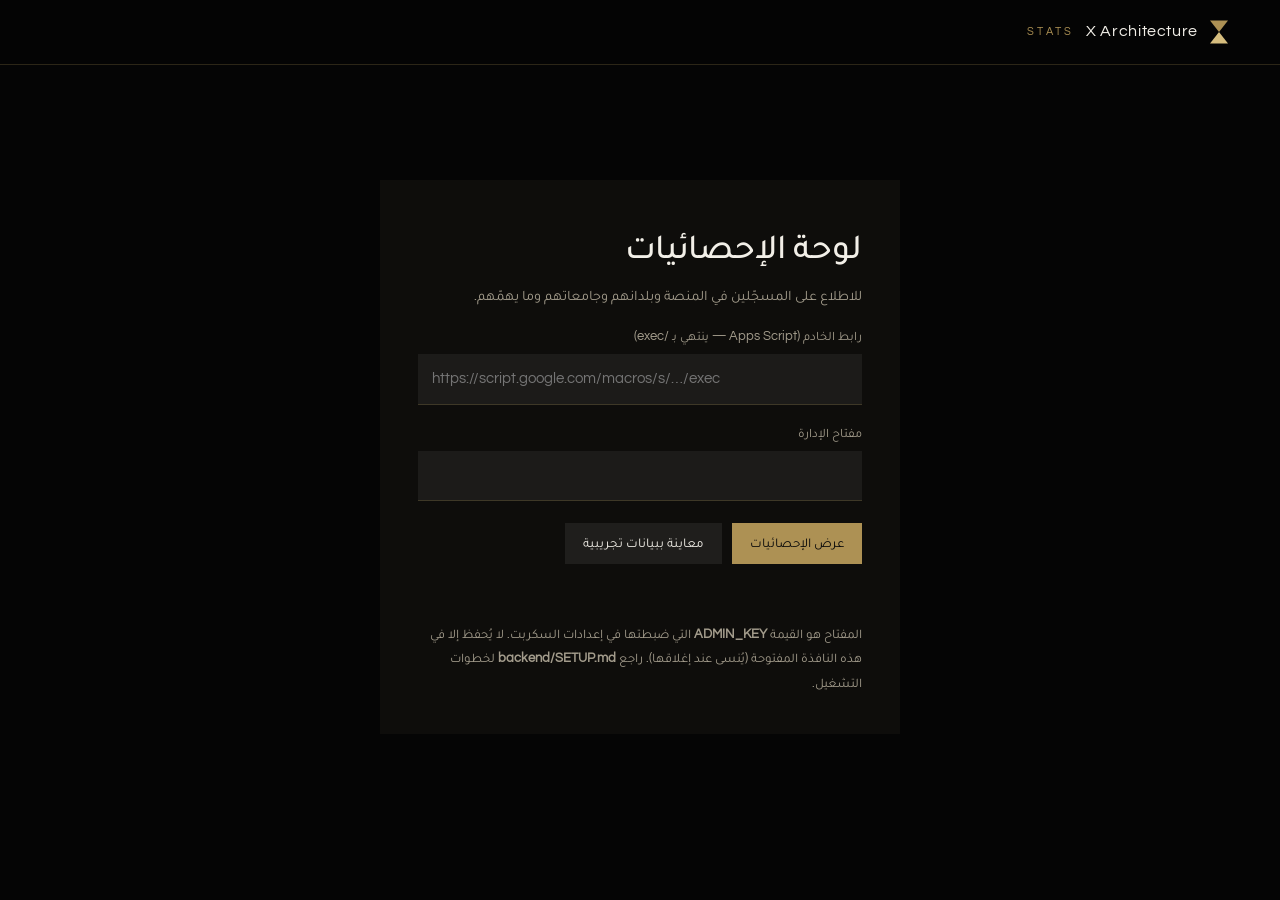
==== admin.html @ 1f908f45 "Student registration: profile form, Telegram/contact gate, admin statistics page - Registration dial" ====
<!doctype html>
<html lang="ar" dir="rtl">
<head>
<meta charset="utf-8">
<meta name="viewport" content="width=device-width,initial-scale=1">
<meta name="robots" content="noindex,nofollow">
<title>إحصائيات المنصة | X Architecture</title>
<link rel="icon" type="image/svg+xml" href="favicon.svg">
<script>try{var xt=localStorage.getItem("xt");if(xt==="light"||xt==="mono")document.documentElement.setAttribute("data-theme",xt)}catch(e){}</script>
<script src="config.js"></script>
<link href="https://fonts.googleapis.com/css2?family=Questrial&family=Tajawal:wght@300;400;500;700&display=swap" rel="stylesheet">
<style>
:root{--gr:173,145,84;--bgr:5,5,5;--inkr:255,255,255;--bg:#050505;--bg2:#0e0d0b;--bg3:#12100c;--ong:#0a0a0a;--gold:#AD9154;--gold2:#d6bd7e;--ink:#f2efe8;--soft:#a39c8c;--line:rgba(var(--gr),.24);--err:#e07a68;
--f:'Century Gothic',CenturyGothic,'Questrial','Tajawal',sans-serif;color-scheme:dark}
html[data-theme=light]{color-scheme:light;--bg:#fff;--bg2:#f4f1ea;--bg3:#ebe7dd;--bgr:255,255,255;--inkr:20,18,16;--ink:#16130f;--soft:#6a604c;--gold2:#8a7140;--line:rgba(var(--gr),.38);--err:#b0392a}
html[data-theme=mono]{color-scheme:light;--bg:#fff;--bg2:#f6f6f6;--bg3:#ececec;--bgr:255,255,255;--inkr:0,0,0;--ink:#000;--soft:#454545;--gold:#000;--gold2:#000;--gr:0,0,0;--line:rgba(0,0,0,.22);--ong:#fff;--err:#000}
*{box-sizing:border-box;margin:0;padding:0}
body{background:var(--bg);color:var(--ink);font-family:var(--f);line-height:1.7;min-height:100vh}
a{color:inherit}
.w{max-width:1240px;margin:0 auto;padding:0 clamp(16px,3vw,32px)}
header{border-bottom:1px solid var(--line);background:rgba(var(--bgr),.9);position:sticky;top:0;z-index:5;backdrop-filter:blur(10px)}
header .w{display:flex;align-items:center;justify-content:space-between;gap:16px;height:64px}
header .t{display:flex;align-items:center;gap:12px;font-size:1rem;letter-spacing:.04em}
header .t svg{width:18px;height:24px}
header .t small{color:var(--gold);letter-spacing:.28em;font-size:.7rem}
.act{display:flex;gap:10px;align-items:center;flex-wrap:wrap}
button{font:inherit;cursor:pointer}
.bt{background:var(--gold);color:var(--ong);border:0;padding:9px 18px;font-size:.84rem}
.bt:hover{background:var(--gold2)}
.bt.g{background:rgba(var(--inkr),.07);color:var(--ink)}
.bt.g:hover{background:rgba(var(--gr),.18)}
.bt:focus-visible,input:focus-visible{outline:2px solid var(--gold2);outline-offset:2px}
main{padding:34px 0 70px}
h1{font-size:clamp(1.5rem,3vw,2.2rem);font-weight:500;margin-bottom:6px}
.sub{color:var(--soft);font-size:.9rem}
.gate{max-width:520px;margin:9vh auto 0;background:var(--bg2);padding:clamp(22px,4vw,38px)}
.gate label{display:block;font-size:.8rem;color:var(--soft);margin:18px 0 6px}
.gate input{width:100%;font:inherit;font-size:.95rem;color:var(--ink);background:rgba(var(--inkr),.06);border:0;border-bottom:1px solid var(--line);padding:12px 14px;direction:ltr;text-align:start}
.gate .row{display:flex;gap:10px;margin-top:22px;flex-wrap:wrap}
.msg{margin-top:16px;color:var(--err);font-size:.86rem;min-height:1.4em}
.note{margin-top:22px;color:var(--soft);font-size:.82rem;line-height:1.9}
.demo{background:rgba(var(--gr),.12);border-inline-start:3px solid var(--gold);padding:10px 14px;margin:18px 0 0;font-size:.86rem}
.kpis{display:grid;grid-template-columns:repeat(5,minmax(0,1fr));gap:12px;margin:24px 0}
.kpi{background:var(--bg2);padding:20px 22px}
.kpi small{display:block;color:var(--soft);font-size:.78rem}
.kpi b{display:block;font-size:clamp(1.8rem,3.4vw,2.6rem);font-weight:500;line-height:1.2;margin-top:4px;direction:ltr;text-align:start}
.grid{display:grid;grid-template-columns:repeat(12,minmax(0,1fr));gap:12px}
.card{background:var(--bg2);padding:22px 24px;min-width:0}
.c12{grid-column:span 12}.c8{grid-column:span 8}.c6{grid-column:span 6}.c4{grid-column:span 4}
.card h2{font-size:1rem;font-weight:500;margin-bottom:14px}
.card h2 small{color:var(--soft);font-weight:400;font-size:.78rem;margin-inline-start:8px}
.rows{display:grid;gap:9px}
.r{display:grid;grid-template-columns:minmax(0,13em) minmax(0,1fr) 3.2em;align-items:center;gap:10px;font-size:.86rem}
.r span{overflow:hidden;text-overflow:ellipsis;white-space:nowrap}
.r .b{height:8px;background:rgba(var(--inkr),.08)}
.r .b i{display:block;height:100%;background:var(--gold)}
.r em{font-style:normal;color:var(--soft);text-align:end;direction:ltr}
.cc{display:inline-block;min-width:1.9em;margin-inline-end:6px;font-size:.68rem;letter-spacing:.06em;color:var(--gold2);direction:ltr}
.days{display:flex;align-items:flex-end;gap:3px;height:150px;direction:ltr}
.days i{flex:1;min-width:3px;background:var(--gold);min-height:2px;opacity:.9;position:relative}
.days i:hover{opacity:1;background:var(--gold2)}
.axis{display:flex;justify-content:space-between;color:var(--soft);font-size:.72rem;margin-top:6px;direction:ltr}
.empty{color:var(--soft);font-size:.86rem}
.tw{overflow:auto;max-height:560px;margin-top:10px}
table{width:100%;border-collapse:collapse;font-size:.84rem}
th,td{text-align:start;padding:9px 12px;border-bottom:1px solid var(--line);white-space:nowrap}
th{position:sticky;top:0;background:var(--bg2);color:var(--soft);font-weight:400;font-size:.76rem}
td.e{direction:ltr;text-align:start}
.srch{width:min(340px,100%);font:inherit;font-size:.9rem;color:var(--ink);background:rgba(var(--inkr),.06);border:0;border-bottom:1px solid var(--line);padding:9px 12px}
.top{display:flex;justify-content:space-between;align-items:flex-end;gap:16px;flex-wrap:wrap}
[hidden]{display:none!important}
@media(max-width:1000px){.kpis{grid-template-columns:repeat(2,minmax(0,1fr))}.c8,.c6,.c4{grid-column:span 12}}
@media(max-width:520px){.r{grid-template-columns:minmax(0,7.5em) minmax(0,1fr) 2.8em}}
</style>
</head>
<body>
<header><div class="w">
<div class="t"><svg viewBox="0 0 547 703" aria-hidden="true"><polygon points="0,0 547,0 274,352" fill="currentColor" style="color:var(--gold)"/><polygon points="274,352 0,703 547,703" fill="currentColor" style="color:var(--gold2)"/></svg><span>X Architecture</span><small>STATS</small></div>
<div class="act"><button class="bt g" id="rf" hidden>تحديث</button><button class="bt g" id="ex" hidden>تصدير CSV</button><button class="bt g" id="out" hidden>خروج</button></div>
</div></header>

<main><div class="w">
<section class="gate" id="gate">
<h1>لوحة الإحصائيات</h1>
<p class="sub">للاطلاع على المسجّلين في المنصة وبلدانهم وجامعاتهم وما يهمّهم.</p>
<form id="gf" autocomplete="off">
<div id="apiw"><label for="api">رابط الخادم (Apps Script — ينتهي بـ /exec)</label><input id="api" type="url" placeholder="https://script.google.com/macros/s/…/exec"></div>
<label for="key">مفتاح الإدارة</label><input id="key" type="password" autocomplete="off">
<div class="row"><button class="bt" type="submit">عرض الإحصائيات</button><button class="bt g" type="button" id="dm">معاينة ببيانات تجريبية</button></div>
<p class="msg" id="msg" role="alert"></p>
</form>
<p class="note">المفتاح هو القيمة <b>ADMIN_KEY</b> التي ضبطتها في إعدادات السكربت. لا يُحفظ إلا في هذه النافذة المفتوحة (يُنسى عند إغلاقها). راجع <b>backend/SETUP.md</b> لخطوات التشغيل.</p>
</section>

<section id="dash" hidden>
<div class="top"><div><h1>إحصائيات المنصة</h1><p class="sub" id="gen"></p></div></div>
<p class="demo" id="demo" hidden>هذه بيانات تجريبية للمعاينة فقط وليست بيانات حقيقية.</p>
<div class="kpis" id="kpis"></div>
<div class="grid">
<div class="card c8"><h2>التسجيلات اليومية <small>آخر 30 يوماً</small></h2><div id="days"></div></div>
<div class="card c4"><h2>التفاعل مع التواصل</h2><div class="rows" id="ev"></div></div>
<div class="card c6"><h2>الدول</h2><div class="rows" id="co"></div></div>
<div class="card c6"><h2>من هم المسجّلون</h2><div class="rows" id="kind"></div><h2 style="margin-top:22px">المرحلة الدراسية</h2><div class="rows" id="stage"></div></div>
<div class="card c6"><h2>الجامعات</h2><div class="rows" id="uni"></div></div>
<div class="card c6"><h2>التخصصات</h2><div class="rows" id="spec"></div></div>
<div class="card c6"><h2>ما الذي يهمّهم</h2><div class="rows" id="int"></div></div>
<div class="card c6"><h2>البرامج الأكثر مشاهدة</h2><div class="rows" id="prog"></div></div>
<div class="card c12"><div class="top"><h2>المسجّلون <small id="cnt"></small></h2><input class="srch" id="sq" type="search" placeholder="بحث بالاسم أو البريد أو الجامعة…" aria-label="بحث"></div><div class="tw"><table><thead><tr><th>الاسم</th><th>البريد</th><th>الدولة</th><th>الصفة</th><th>الجامعة</th><th>التخصص</th><th>تواصل</th><th>الاهتمامات</th><th>التسجيل</th></tr></thead><tbody id="ut"></tbody></table></div></div>
</div>
</section>
</div></main>

<script>
(function(){
var API=(window.XCFG&&XCFG.api)||'',D=null,DEMO=false;
var $=function(i){return document.getElementById(i)};
function esc(s){return String(s==null?'':s).replace(/[&<>"']/g,function(c){return{'&':'&amp;','<':'&lt;','>':'&gt;','"':'&quot;',"'":'&#39;'}[c]})}
var KIND={student:'طالب',grad:'متخرج',other:'آخر'},
STAGE={'1':'المرحلة الأولى','2':'المرحلة الثانية','3':'المرحلة الثالثة','4':'المرحلة الرابعة','5':'المرحلة الخامسة',pg:'دراسات عليا',pre:'قبل الجامعة'},
INT={courses:'الدورات',design:'تصميم معماري',viz:'إظهار معماري',critique:'نقد معماري',super:'إشراف ومتابعة'},
LANG={ar:'العربية',en:'English',tr:'Türkçe',fr:'Français',ku:'کوردی'},
PROG={autocad:'AutoCAD',revit:'Revit','3dsmax':'3ds Max',sketchup:'SketchUp',rhinoceros:'Rhinoceros',grasshopper:'Grasshopper',blender:'Blender',maya:'Maya',unreal:'Unreal Engine',corona:'Corona',lumion:'Lumion',d5render:'D5 Render',vray:'V-Ray',enscape:'Enscape',twinmotion:'Twinmotion',vantage:'Vantage',photoshop:'Photoshop',illustrator:'Illustrator',computer:'دورة الحاسوب'};
var dn=null;try{dn=new Intl.DisplayNames(['ar'],{type:'region'})}catch(e){}
function cname(c,en){try{return dn&&dn.of(c)||en||c}catch(e){return en||c}}
if(API)$('apiw').hidden=true;
var sk=null;try{sk=sessionStorage.getItem('xk')}catch(e){}if(sk)$('key').value=sk;

function rows(el,list,fmt){
  var mx=Math.max.apply(null,list.map(function(x){return x[1]}).concat([1]));
  el.innerHTML=list.length?list.map(function(x){var l=fmt?fmt(x[0]):esc(x[0]);return'<div class="r"><span title="'+esc(typeof l==='string'?l.replace(/<[^>]*>/g,''):'')+'">'+l+'</span><div class="b"><i style="width:'+Math.max(2,Math.round(x[1]/mx*100))+'%"></i></div><em>'+x[1]+'</em></div>'}).join(''):'<p class="empty">لا توجد بيانات بعد.</p>'}
function objList(o,map){return Object.keys(o||{}).map(function(k){return[k,o[k]]}).sort(function(a,b){return b[1]-a[1]})}
function render(){
  var d=D;$('gen').textContent='آخر تحديث: '+new Date(d.generated).toLocaleString('ar-IQ-u-nu-latn',{dateStyle:'medium',timeStyle:'short'});
  $('demo').hidden=!DEMO;
  var k=[['المسجّلون',d.total],['اليوم',d.today],['آخر 7 أيام',d.last7],['آخر 30 يوماً',d.last30],['نشطون خلال 7 أيام',d.active7]];
  $('kpis').innerHTML=k.map(function(x){return'<div class="kpi"><small>'+x[0]+'</small><b>'+x[1]+'</b></div>'}).join('');
  // daily chart: last 30 days
  var days=[],now=new Date(),mx=1;
  for(var i=29;i>=0;i--){var t=new Date(now.getTime()-i*864e5),s=new Intl.DateTimeFormat('en-CA',{timeZone:'Asia/Baghdad'}).format(t);days.push([s,(d.byDay||{})[s]||0]);mx=Math.max(mx,days[days.length-1][1])}
  $('days').innerHTML='<div class="days">'+days.map(function(x){return'<i style="height:'+Math.max(2,Math.round(x[1]/mx*100))+'%" title="'+x[0]+' · '+x[1]+'"></i>'}).join('')+'</div><div class="axis"><span>'+days[0][0]+'</span><span>'+days[29][0]+'</span></div>';
  var e=d.events||{};
  rows($('ev'),[['تيليجرام',e.tg||0],['إنستغرام',e.ig||0],['صفحة التواصل',e.contact||0],['زيارات المسجّلين',e.visits||0]]);
  rows($('co'),(d.country||[]).map(function(x){return[x[0],x[2],x[1]]}),function(c){var it=(d.country||[]).filter(function(y){return y[0]===c})[0];return'<b class="cc">'+esc(c)+'</b>'+esc(cname(c,it&&it[1]))});
  rows($('kind'),objList(d.kind),function(x){return esc(KIND[x]||x)});
  rows($('stage'),objList(d.stage).sort(function(a,b){return String(a[0])<String(b[0])?-1:1}),function(x){return esc(STAGE[x]||x)});
  rows($('uni'),d.uni||[]);rows($('spec'),d.spec||[]);
  rows($('int'),objList(d.interests),function(x){return esc(INT[x]||x)});
  rows($('prog'),e.prog||[],function(x){return esc(PROG[x]||x)});
  tbl();
}
function tbl(){
  var q=($('sq').value||'').trim().toLowerCase(),u=(D.users||[]).filter(function(x){return!q||(x.name+' '+x.email+' '+x.uni+' '+x.spec+' '+x.contact).toLowerCase().indexOf(q)>=0});
  $('cnt').textContent=u.length+' / '+(D.users||[]).length;
  $('ut').innerHTML=u.map(function(x){
    var st=x.kind==='student'?(KIND.student+(x.stage?' · '+(STAGE[x.stage]||x.stage):'')):x.kind==='grad'?(KIND.grad+(x.gradYear?' · '+x.gradYear:'')):KIND.other;
    return'<tr><td>'+esc(x.name)+'</td><td class="e">'+esc(x.email)+'</td><td>'+esc(cname(x.country,x.countryName))+'</td><td>'+esc(st)+'</td><td>'+esc(x.uni)+'</td><td>'+esc(x.spec)+'</td><td class="e">'+esc(x.contact)+'</td><td>'+esc((x.interests||'').split(',').filter(Boolean).map(function(i){return INT[i]||i}).join('، '))+'</td><td class="e">'+esc((x.created||'').slice(0,10))+'</td></tr>'}).join('')||'<tr><td colspan="9" class="empty">لا توجد نتائج.</td></tr>'}
$('sq').addEventListener('input',function(){if(D)tbl()});
function show(){$('gate').hidden=true;$('dash').hidden=false;['rf','ex','out'].forEach(function(i){$(i).hidden=false});render()}
function msg(t){$('msg').textContent=t||''}
function load(){
  var key=$('key').value.trim(),api=API||$('api').value.trim();
  if(!api){msg('أدخل رابط الخادم.');return}
  if(!key){msg('أدخل مفتاح الإدارة.');return}
  msg('جارٍ التحميل…');DEMO=false;
  fetch(api,{method:'POST',headers:{'Content-Type':'text/plain;charset=utf-8'},body:JSON.stringify({a:'stats',key:key})})
   .then(function(r){return r.json()})
   .then(function(j){
     if(!j||!j.ok){msg(j&&j.err==='wrong key'?'المفتاح غير صحيح.':'تعذّر التحميل: '+(j&&j.err||'خطأ'));return}
     try{sessionStorage.setItem('xk',key)}catch(e){}
     if(!API)try{sessionStorage.setItem('xa',api)}catch(e){}
     D=j;msg('');show()})
   .catch(function(){msg('تعذّر الاتصال بالخادم. تأكد من الرابط ومن أن النشر مضبوط على "Anyone".')})}
$('gf').addEventListener('submit',function(e){e.preventDefault();load()});
$('rf').addEventListener('click',function(){if(DEMO){demo();return}$('dash').hidden=true;$('gate').hidden=false;load()});
$('out').addEventListener('click',function(){try{sessionStorage.removeItem('xk');sessionStorage.removeItem('xa')}catch(e){}D=null;$('key').value='';$('dash').hidden=true;$('gate').hidden=false;['rf','ex','out'].forEach(function(i){$(i).hidden=true})});
var sa=null;try{sa=sessionStorage.getItem('xa')}catch(e){}if(sa&&!API)$('api').value=sa;
if(sk&&(API||sa))load();
$('ex').addEventListener('click',function(){
  if(!D)return;var cols=['name','email','country','countryName','kind','stage','spec','gradYear','uni','contact','interests','lang','created','last_seen','visits'];
  function c(v){v=String(v==null?'':v);if(/^[=+\-@\t\r]/.test(v))v="'"+v;return'"'+v.replace(/"/g,'""')+'"'}
  var csv='﻿'+cols.join(',')+'\n'+(D.users||[]).map(function(u){return cols.map(function(k){return c(u[k])}).join(',')}).join('\n');
  var a=document.createElement('a');a.href=URL.createObjectURL(new Blob([csv],{type:'text/csv;charset=utf-8'}));a.download='x-architecture-users-'+new Date().toISOString().slice(0,10)+'.csv';document.body.appendChild(a);a.click();setTimeout(function(){URL.revokeObjectURL(a.href);a.remove()},500)});
/* sample data so the page can be previewed before the backend exists */
function demo(){
  var rnd=function(n){var x=Math.sin(n*9301+49297)*233280;return x-Math.floor(x)};
  var C=[['IQ','Iraq',46],['SA','Saudi Arabia',9],['JO','Jordan',7],['TR','Türkiye',6],['EG','Egypt',5],['SY','Syria',4],['AE','United Arab Emirates',3],['LB','Lebanon',2]],
  U=['جامعة بغداد','الجامعة التكنولوجية','جامعة الموصل','جامعة البصرة','جامعة دهوك','جامعة النهرين','جامعة الكوفة'],
  N=['أحمد علي','سارة حسن','محمد كاظم','نور الهدى','زينب مهدي','علي حيدر','مريم صباح','حسين جاسم','ريم سعد','عمر فاضل'],
  list=[],byDay={},k=0;
  C.forEach(function(c){for(var i=0;i<c[2];i++){k++;var dd=Math.floor(rnd(k)*34),t=new Date(Date.now()-dd*864e5),kind=rnd(k+7)<.72?'student':rnd(k+7)<.92?'grad':'other',day=new Intl.DateTimeFormat('en-CA',{timeZone:'Asia/Baghdad'}).format(t);
    byDay[day]=(byDay[day]||0)+1;
    list.push({name:N[k%N.length],email:'user'+k+'@example.com',country:c[0],countryName:c[1],kind:kind,stage:kind==='student'?String(1+Math.floor(rnd(k+3)*5)):'',spec:kind==='student'?'':'هندسة معمارية',gradYear:kind==='grad'?String(2018+Math.floor(rnd(k+5)*8)):'',uni:kind==='other'?'':U[Math.floor(rnd(k+11)*U.length)],contact:rnd(k)<.5?'@user'+k:'',interests:['courses','viz','design','super'].slice(0,1+Math.floor(rnd(k+2)*3)).join(','),lang:'ar',created:t.toISOString(),last_seen:t.toISOString(),visits:'1'})}});
  var cnt=function(f){var o={};list.forEach(function(u){var v=f(u);if(v)o[v]=(o[v]||0)+1});return o},top=function(o,n){return objList(o).slice(0,n)};
  D={ok:true,generated:new Date().toISOString(),total:list.length,today:byDay[new Intl.DateTimeFormat('en-CA',{timeZone:'Asia/Baghdad'}).format(new Date())]||0,last7:list.filter(function(u){return Date.now()-new Date(u.created)<7*864e5}).length,last30:list.filter(function(u){return Date.now()-new Date(u.created)<30*864e5}).length,active7:31,active30:58,
   country:C.map(function(c){return[c[0],c[1],c[2]]}),kind:cnt(function(u){return u.kind}),stage:cnt(function(u){return u.stage}),interests:(function(){var o={};list.forEach(function(u){u.interests.split(',').forEach(function(i){o[i]=(o[i]||0)+1})});return o})(),lang:{ar:80,en:12,tr:4,fr:2,ku:6},
   uni:top(cnt(function(u){return u.uni.toLowerCase()}),20),spec:top(cnt(function(u){return u.spec.toLowerCase()}),20),byDay:byDay,
   events:{prog:[['revit',64],['3dsmax',51],['autocad',47],['vray',39],['lumion',33],['rhinoceros',22],['photoshop',15]],tg:77,ig:41,contact:58,visits:312},users:list.sort(function(a,b){return a.created<b.created?1:-1})};
  DEMO=true;show()}
$('dm').addEventListener('click',demo);
if(/[?&]demo\b/.test(location.search))demo();
})();
</script>
</body>
</html>
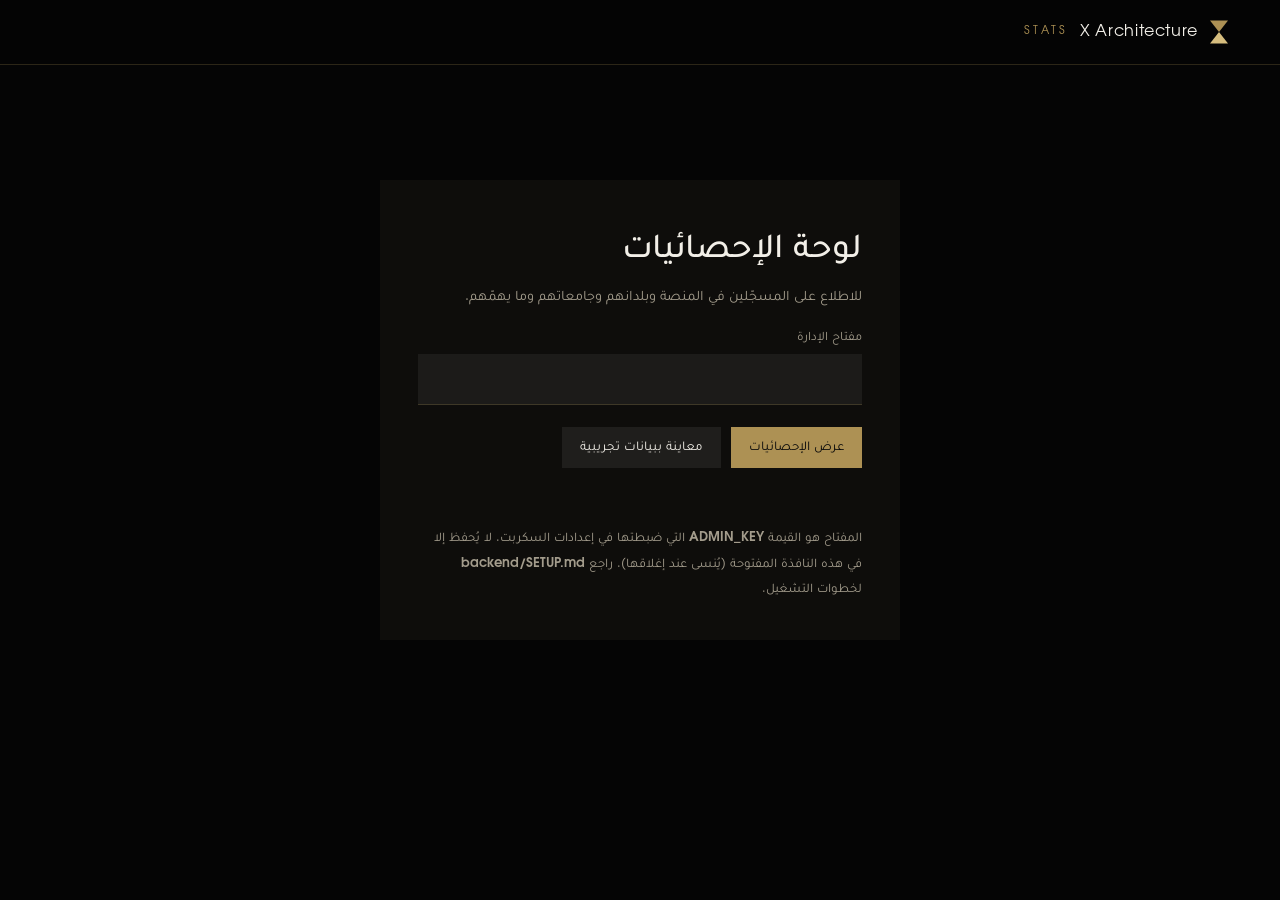
==== commit fb38960d: "Home sections, Century Gothic stand-in font, strict design-preserving AI prompts, header fit on tabl" ====
--- a/admin.html
+++ b/admin.html
@@ -8,10 +8,12 @@
 <link rel="icon" type="image/svg+xml" href="favicon.svg">
 <script>try{var xt=localStorage.getItem("xt");if(xt==="light"||xt==="mono")document.documentElement.setAttribute("data-theme",xt)}catch(e){}</script>
 <script src="config.js"></script>
-<link href="https://fonts.googleapis.com/css2?family=Questrial&family=Tajawal:wght@300;400;500;700&display=swap" rel="stylesheet">
+<link href="https://fonts.googleapis.com/css2?family=Tajawal:wght@300;400;500;700&display=swap" rel="stylesheet">
 <style>
+@font-face{font-family:'Adventor';src:url(fonts/TeXGyreAdventor-Regular.woff2) format('woff2');font-weight:100 550;font-style:normal;font-display:swap;unicode-range:U+0000-024F,U+2000-206F,U+2190-21FF,U+20AC,U+2122,U+2212}
+@font-face{font-family:'Adventor';src:url(fonts/TeXGyreAdventor-Bold.woff2) format('woff2');font-weight:551 900;font-style:normal;font-display:swap;unicode-range:U+0000-024F,U+2000-206F,U+2190-21FF,U+20AC,U+2122,U+2212}
 :root{--gr:173,145,84;--bgr:5,5,5;--inkr:255,255,255;--bg:#050505;--bg2:#0e0d0b;--bg3:#12100c;--ong:#0a0a0a;--gold:#AD9154;--gold2:#d6bd7e;--ink:#f2efe8;--soft:#a39c8c;--line:rgba(var(--gr),.24);--err:#e07a68;
---f:'Century Gothic',CenturyGothic,'Questrial','Tajawal',sans-serif;color-scheme:dark}
+--f:'Century Gothic',CenturyGothic,'Adventor','Tajawal',sans-serif;color-scheme:dark}
 html[data-theme=light]{color-scheme:light;--bg:#fff;--bg2:#f4f1ea;--bg3:#ebe7dd;--bgr:255,255,255;--inkr:20,18,16;--ink:#16130f;--soft:#6a604c;--gold2:#8a7140;--line:rgba(var(--gr),.38);--err:#b0392a}
 html[data-theme=mono]{color-scheme:light;--bg:#fff;--bg2:#f6f6f6;--bg3:#ececec;--bgr:255,255,255;--inkr:0,0,0;--ink:#000;--soft:#454545;--gold:#000;--gold2:#000;--gr:0,0,0;--line:rgba(0,0,0,.22);--ong:#fff;--err:#000}
 *{box-sizing:border-box;margin:0;padding:0}
